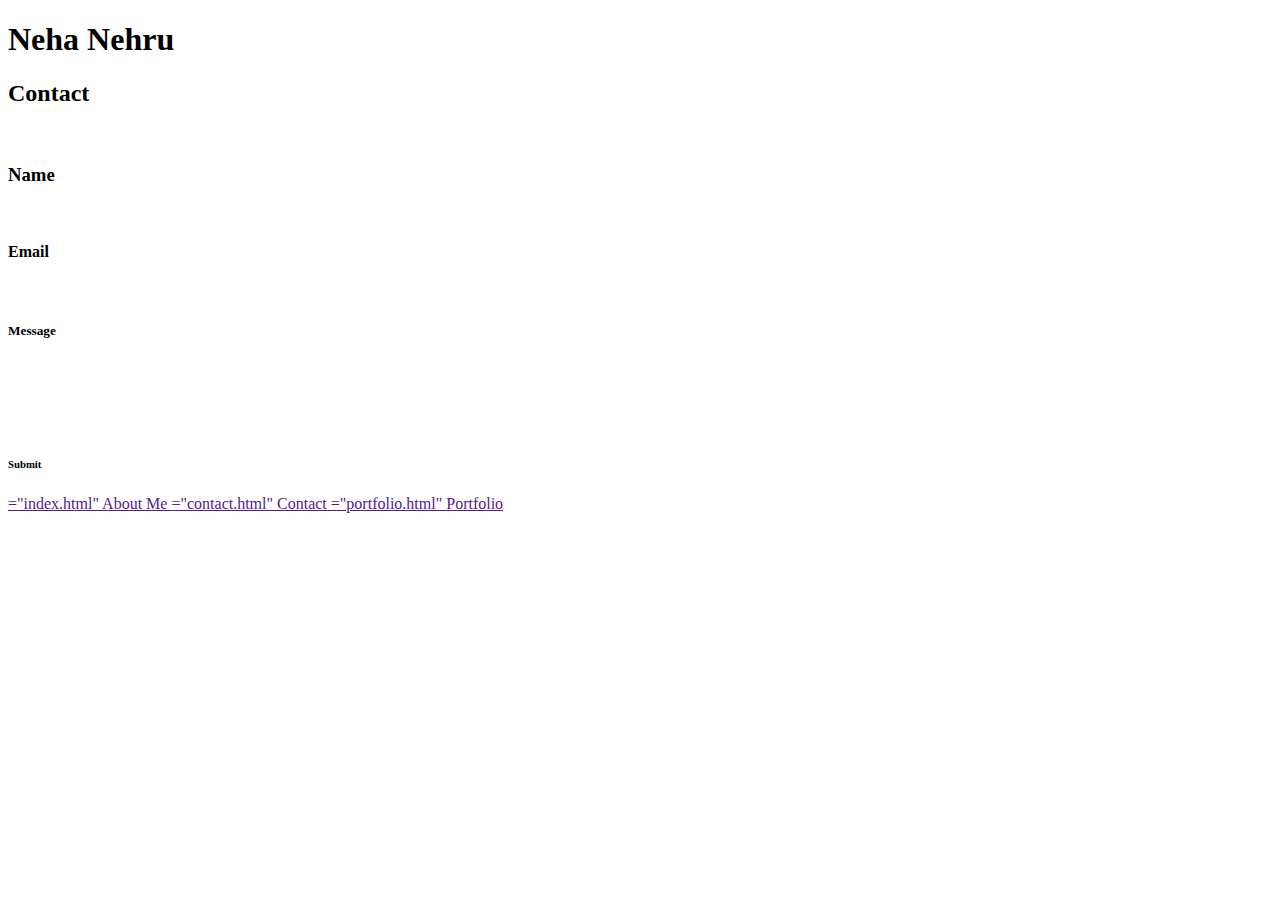
==== contact.html @ 3136d89a "Added Display Pic" ====
<!DOCTYPE html>
<html lang="en">
  <head>
    <meta charset="UTF-8" />

    <!-- Defines the title of the website as shown on the web pages tab-->
    <title>Basic page to contact me</title>

  <!-- Invisible matter that is used to render the page correctly--> 
  </head>

  <!-- Actual content of the webpage-->
  <body>
    <!--Heading #1-->
    <h1>Neha Nehru</h1>

    <!-- Heading #2-->
    <h2>Contact</h2>

    <!--Empty Line in between-->
    <br/>

    <!-- Heading #3-->
    <h3>Name</h3>

    <!--Empty line in between-->
    <br/>

    <!-- Heading #4-->
    <h4>Email</h4>

    <!--Empty line in between-->
    <br/>

    <!-- Heading #5-->
    <h5>Message</h5>

    <!--Empty lines in between-->
    <br/> <br/> <br/> <br/>

    <!-- Heading #6-->
    <h6>Submit</h6>


    <!--Adding links to other pages saved in the same folder-->
    <a href>="index.html" About Me </a>
    <a href>="contact.html" Contact </a>
    <a href>="portfolio.html" Portfolio </a>
    
  </body>
</html>
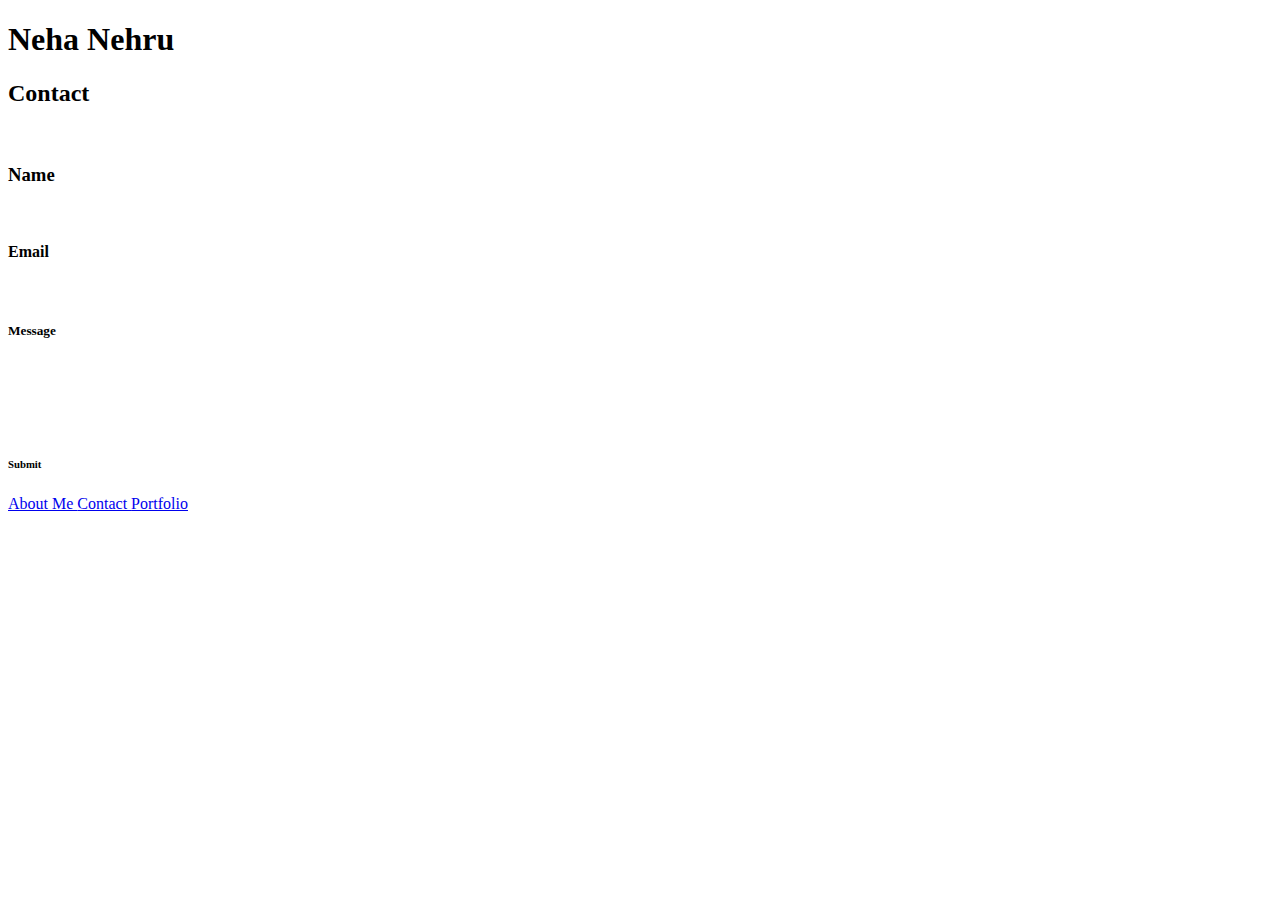
==== commit 7cc38153: "Fixed the linking pages issue" ====
--- a/contact.html
+++ b/contact.html
@@ -43,9 +43,9 @@
 
 
     <!--Adding links to other pages saved in the same folder-->
-    <a href>="index.html" About Me </a>
-    <a href>="contact.html" Contact </a>
-    <a href>="portfolio.html" Portfolio </a>
+    <a href ="index.html" > About Me </a>
+    <a href="contact.html" > Contact </a>
+    <a href="portfolio.html" > Portfolio </a>
     
   </body>
 </html>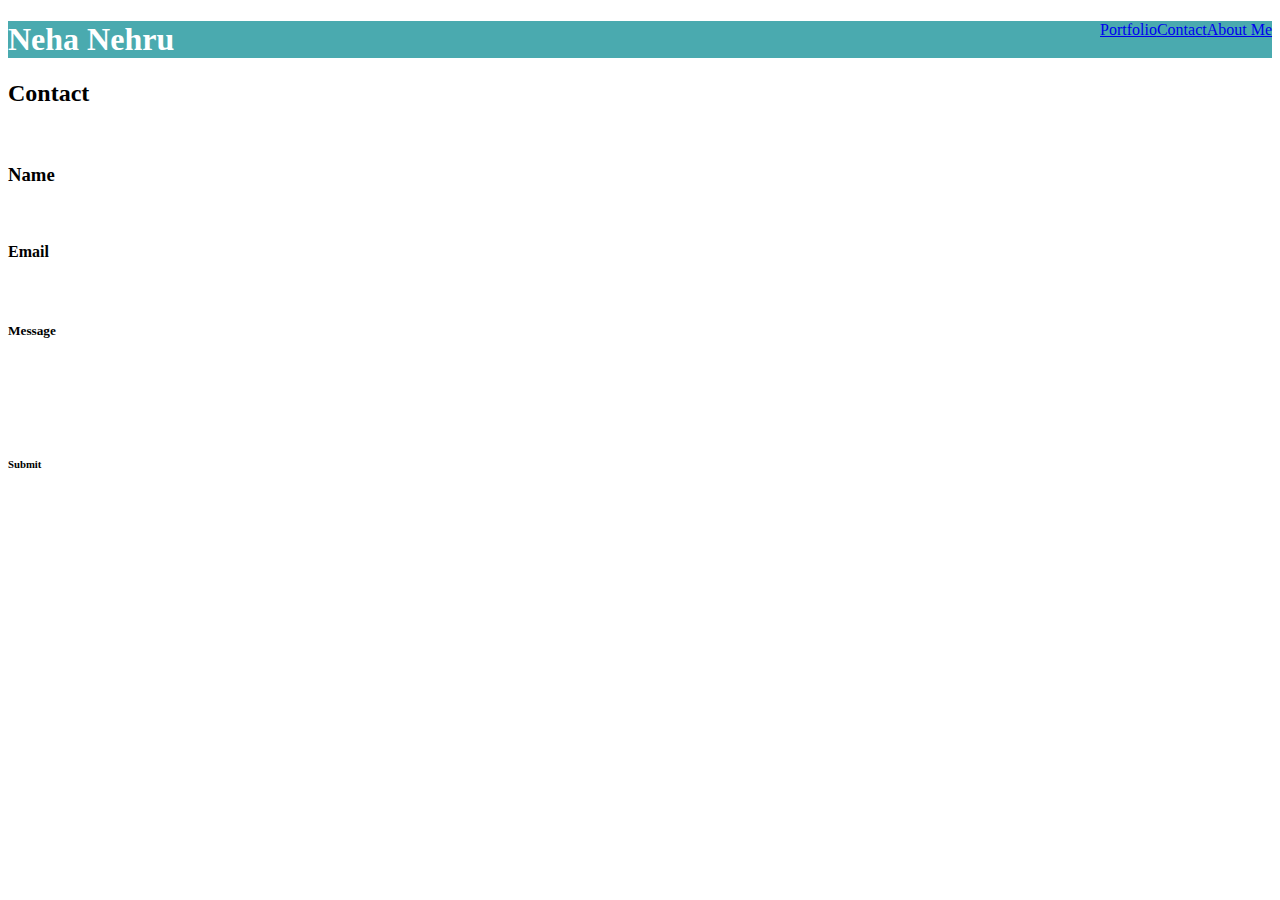
==== commit 0564f047: "made changes and completed the file" ====
--- a/contact.html
+++ b/contact.html
@@ -1,13 +1,22 @@
 <!DOCTYPE html>
 <html lang="en">
+  <!-- Invisible matter that is used to render the page correctly-->
   <head>
     <meta charset="UTF-8" />
 
     <!-- Defines the title of the website as shown on the web pages tab-->
     <title>Basic page to contact me</title>
 
-  <!-- Invisible matter that is used to render the page correctly--> 
-  </head>
+    <!-- Link added to the CSS styling code-->
+    <link rel="stylesheet" href="assets/css/style.css">
+
+   </head>
+
+   <!--Adding links to other pages saved in the same folder-->
+   <a href ="index.html" > About Me </a>
+   <a href="contact.html" > Contact </a>
+   <a href="portfolio.html" > Portfolio </a>
+   
 
   <!-- Actual content of the webpage-->
   <body>
@@ -42,10 +51,6 @@
     <h6>Submit</h6>
 
 
-    <!--Adding links to other pages saved in the same folder-->
-    <a href ="index.html" > About Me </a>
-    <a href="contact.html" > Contact </a>
-    <a href="portfolio.html" > Portfolio </a>
     
   </body>
 </html>--- a/assets/css/style.css
+++ b/assets/css/style.css
@@ -0,0 +1,14 @@
+
+h1 {
+    background-color: #4aaaaf;
+    
+    color: white;
+  }
+
+  
+
+
+
+a{float:right;}
+h2{float:none;}
+img {float:left;}
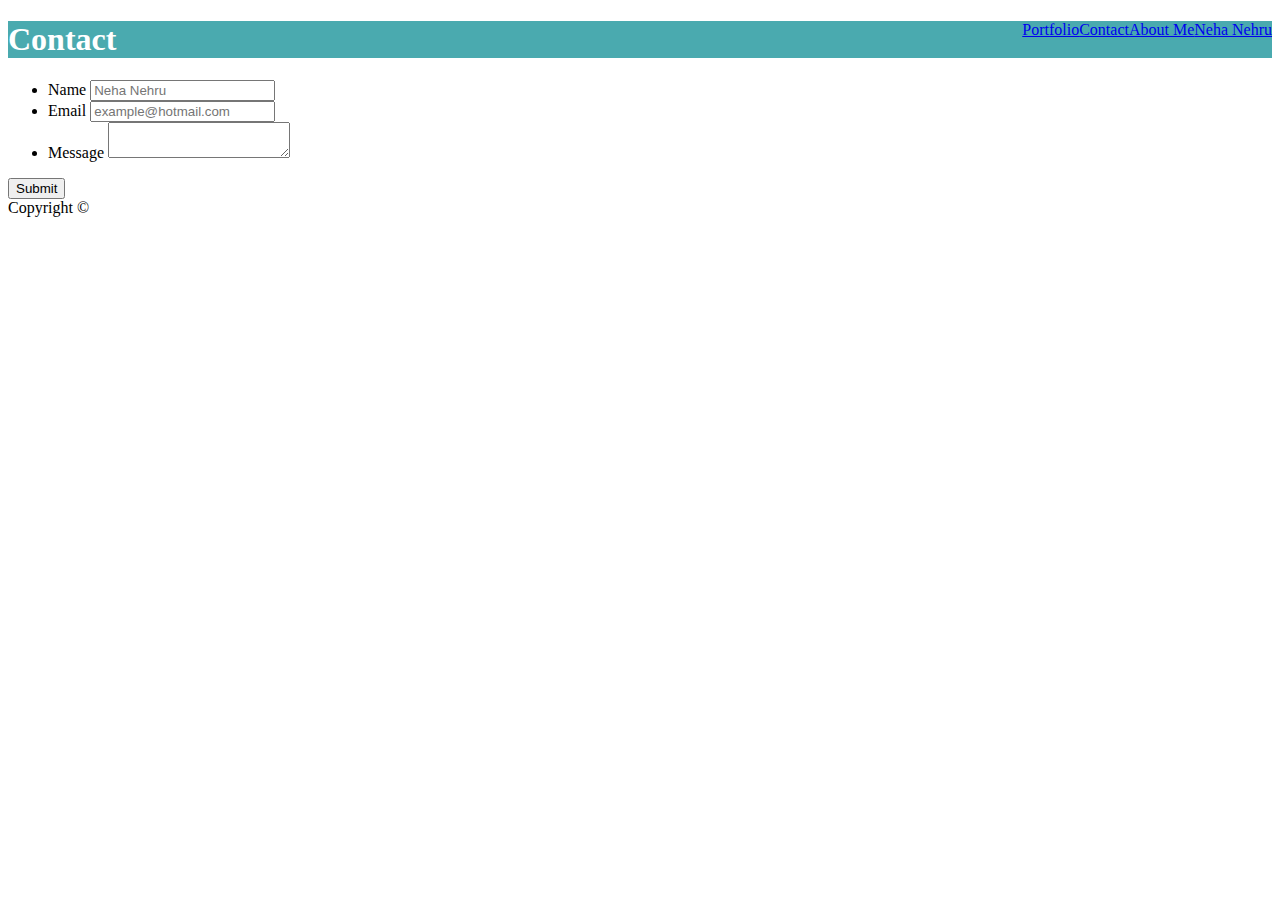
==== commit 87c841b1: "made changes to contact.html file" ====
--- a/contact.html
+++ b/contact.html
@@ -1,56 +1,67 @@
 <!DOCTYPE html>
-<html lang="en">
+<html lang="en-us">
   <!-- Invisible matter that is used to render the page correctly-->
   <head>
     <meta charset="UTF-8" />
 
     <!-- Defines the title of the website as shown on the web pages tab-->
-    <title>Basic page to contact me</title>
+    <title>Neha Nehru</title>
 
     <!-- Link added to the CSS styling code-->
     <link rel="stylesheet" href="assets/css/style.css">
-
-   </head>
-
-   <!--Adding links to other pages saved in the same folder-->
-   <a href ="index.html" > About Me </a>
-   <a href="contact.html" > Contact </a>
-   <a href="portfolio.html" > Portfolio </a>
-   
+  </head>
 
   <!-- Actual content of the webpage-->
   <body>
-    <!--Heading #1-->
-    <h1>Neha Nehru</h1>
-
-    <!-- Heading #2-->
-    <h2>Contact</h2>
-
-    <!--Empty Line in between-->
-    <br/>
-
-    <!-- Heading #3-->
-    <h3>Name</h3>
-
-    <!--Empty line in between-->
-    <br/>
-
-    <!-- Heading #4-->
-    <h4>Email</h4>
-
-    <!--Empty line in between-->
-    <br/>
-
-    <!-- Heading #5-->
-    <h5>Message</h5>
-
-    <!--Empty lines in between-->
-    <br/> <br/> <br/> <br/>
-
-    <!-- Heading #6-->
-    <h6>Submit</h6>
+    <!--Creating an ID for the header called topHead-->
+    <header id = "topHead">
+      <!--Creating a div that separates the header from the rest of the page called container-->
+      <div class = "container">
+        <!--Main Heading with an ID called name-->
+        <a href="index.html" id="name-logo">Neha Nehru</a>
+        <!--For navigation bar-->
+        <nav>
+          <!--Adding links to other pages saved in the same folder under navigation bar-->
+          <a href ="index.html" > About Me </a>
+          <a href="contact.html" > Contact </a>
+          <a href="portfolio.html" > Portfolio </a>
+        </nav>
+      </div>
+    </header>
 
 
-    
+    <div id="container-body" class="container">
+      <section class="summary-section">
+        <h1>Contact</h1>
+  
+        <form id="contact me">
+          <ul>
+            <li>
+              <label for="name">Name</label>
+              <input type="text" id="name" name="name" placeholder="Neha Nehru" required="required">
+            </li>
+            <li>
+              <label for="email">Email</label>
+              <input type="email" id="email" name="email" placeholder="example@hotmail.com" required="required">
+            </li>
+            <li>
+              <label for="message">Message</label>
+              <textarea id="message" name="message" required="required"></textarea>
+            </li>
+          </ul>
+          <input type="submit">
+        </form>
+  
+      </section>
+  
+    </div>
+  
+    <footer>
+      <div class="container">
+        Copyright &copy; 
+      </div>
+    </footer>
   </body>
-</html>+  
+  </html>
+  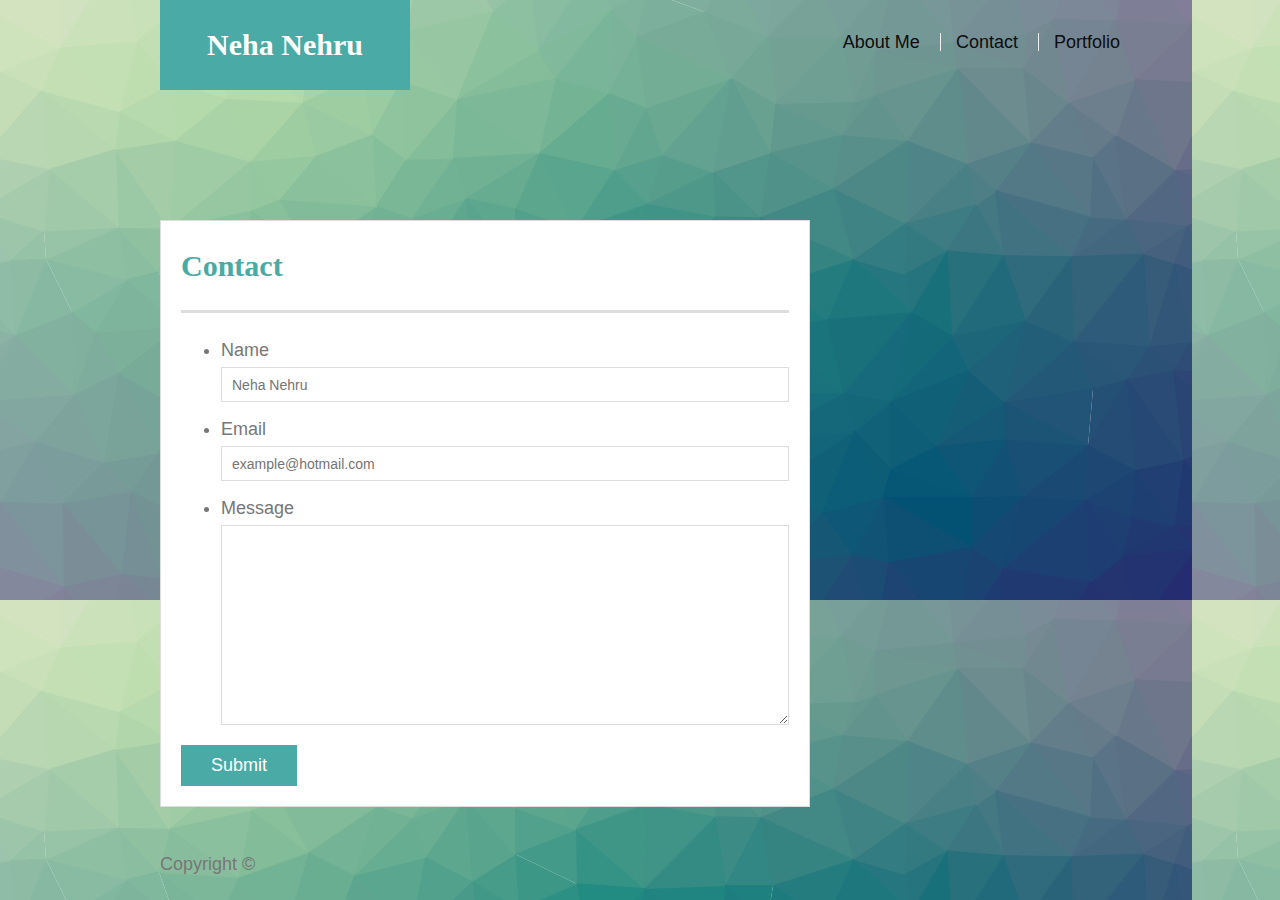
==== commit 40b064c3: "Made some more changes to css file and added a background image" ====
--- a/contact.html
+++ b/contact.html
@@ -30,11 +30,14 @@
     </header>
 
 
+    <!--Main body of the page containing the form-->
     <div id="container-body" class="container">
       <section class="summary-section">
+        <!--The first heading-->
         <h1>Contact</h1>
   
-        <form id="contact me">
+        <!--Start of the form-->
+        <form id="contact-me">
           <ul>
             <li>
               <label for="name">Name</label>
@@ -56,6 +59,7 @@
   
     </div>
   
+    <!--Adding a footer for the page-->
     <footer>
       <div class="container">
         Copyright &copy; 
--- a/assets/css/style.css
+++ b/assets/css/style.css
@@ -1,14 +1,167 @@
+/* Background for the entire page*/
+body {
+  font-family: Arial, "Helvetica Neue", Helvetica, sans-serif;
+  font-size: 18px;
+  line-height: 34px;
+  color: #777;
+  background: url("../images/background.jpg");
+}
 
+/* Size of the border and the main container box*/
+* {
+  box-sizing: border-box;
+  margin: 0;
+}
+
+/*Main body stats*/
+html,
+body {
+  height: 100%;
+}
+
+/*Image styling*/
+img {
+  width: 50%;
+  max-width: 150px;
+}
+
+/*Main container stats*/
+.container {
+  width: 100%;
+  max-width: 960px;
+  margin: 0 auto;
+  clear: both;
+}
+
+/*Styling for headings and paragraphs*/
+h1,
+h2,
+h3,
+p {
+  margin-bottom: 20px;
+}
+
+/*Styling for headings only*/
+h1,
+h2,
+h3 {
+  font-family: Georgia, Times, "Times New Roman", serif;
+  font-weight: 700;
+  color: #4aaaa5;
+}
+
+/*Extra styling for the first heading*/
 h1 {
-    background-color: #4aaaaf;
-    
-    color: white;
-  }
+  padding-bottom: 20px;
+  font-size: 30px;
+  line-height: 49px;
+  border-bottom: 3px solid #ddd;
+}
 
-  
+/*Separate styling for the second and third heading*/
+h2,
+h3 {
+  font-size: 22px;
+}
+
+/*header stats*/
+#tophead {
+  position: fixed;
+  z-index: 99;
+  width: 100%;
+  margin: 0 0 30px;
+  overflow: auto;
+  color: #fff;
+  background: #fff;
+  border-bottom: 2px solid #ccc;
+}
+
+/*stats for the name's logo*/
+#name-logo {
+  float: left;
+  width: 250px;
+  height: 90px;
+  font-family: Georgia, Times, "Times New Roman", serif;
+  font-size: 30px;
+  font-weight: 700;
+  line-height: 90px;
+  color: #fff;
+  text-align: center;
+  text-decoration: none;
+  background: #4aaaa5;
+}
+
+/*navigation bar stats*/
+nav {
+  float: right;
+  margin-top: 25px;
+}
+
+nav a {
+  display: inline-block;
+  padding-left: 15px;
+  margin-left: 15px;
+  line-height: 18px;
+  color: rgb(14, 13, 13);
+  text-decoration: none;
+  border-left: 1px solid #efefef;
+}
+
+nav a:first-child {
+  border-left: 0 none;
+}
 
 
+/*Main divisions stats*/
+#container-body {
+  padding-top: 130px;
+}
 
-a{float:right;}
-h2{float:none;}
-img {float:left;}
+.summary-section {
+  float: left;
+  width: 100%;
+  max-width: 650px;
+  padding: 20px;
+  margin: 0 0 40px;
+  background: #fff;
+  border: 1px solid #ddd;
+}
+
+/*Forms stats*/
+#contact-me ul {
+  margin-bottom: 20px;
+}
+
+#contact-me li {
+  margin-bottom: 10px;
+}
+
+label,
+input[type=text],
+input[type=email],
+textarea {
+  display: block;
+  width: 100%;
+}
+
+input[type=text],
+input[type=email],
+textarea {
+  height: 35px;
+  padding: 0 10px;
+  font-size: 14px;
+  border: 1px solid #ddd;
+}
+
+textarea {
+  height: 200px;
+}
+
+input[type=submit] {
+  padding: 10px 30px;
+  font-size: 18px;
+  color: #fff;
+  cursor: pointer;
+  background: #4aaaa5;
+  border: 0 none;
+}
